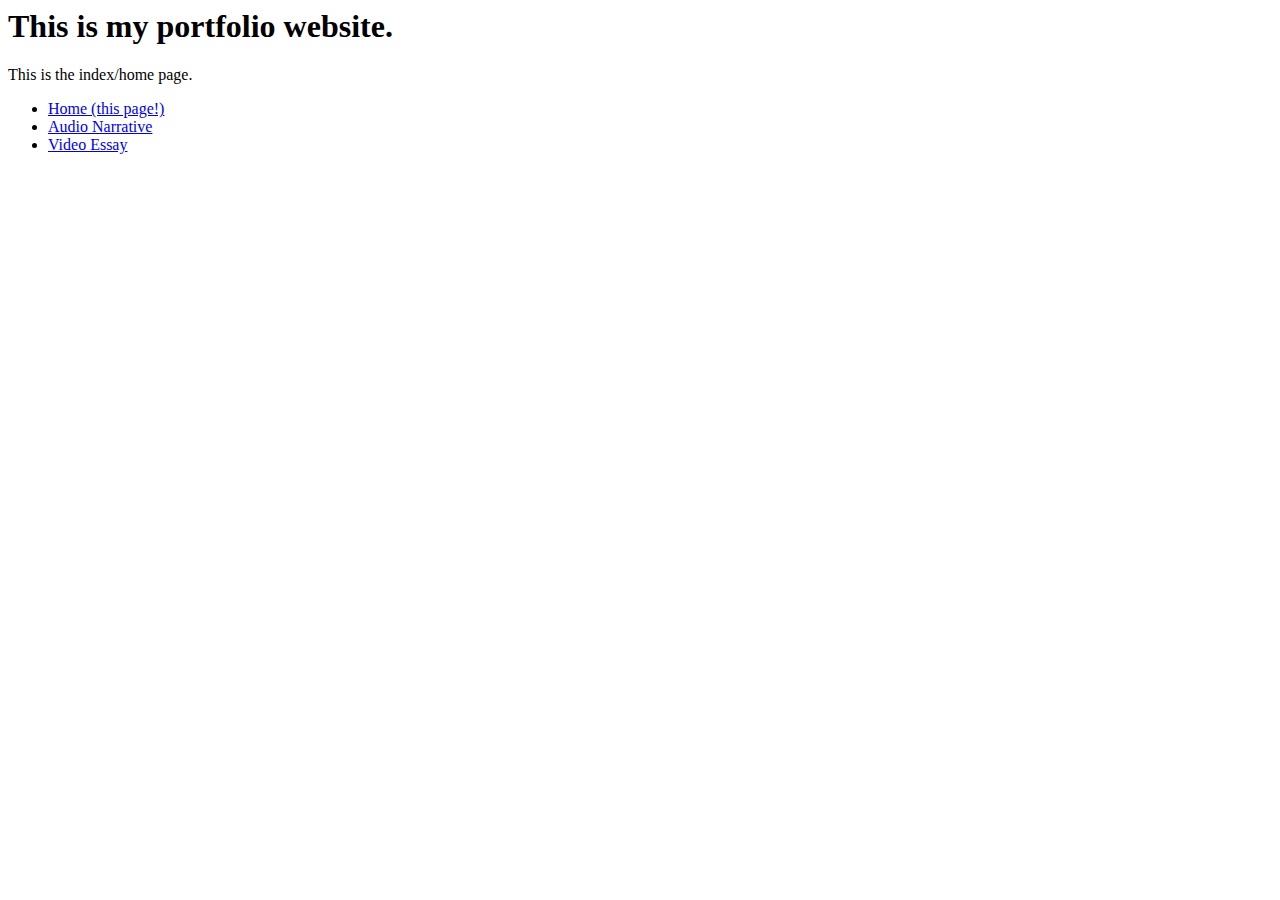
==== index.html @ faf1d2f2 "added html files and filler content, initialized README.md" ====
<html lang="en">
<head>
    <meta charset="UTF-8">
    <meta name="viewport" content="width=device-width, initial-scale=1.0">
    <title>Juniper Ferlan - Home</title>
</head>

<body>
    <h1>This is my portfolio website.</h1>
    <p>This is the index/home page.</p>

    <ul>
        <li><a href="index.html">Home (this page!)</a></li>
        <li><a href="audio-narrative.html">Audio Narrative</a></li>
        <li><a href="video-essay.html">Video Essay</a></li>
    </ul>
</body>
</html>
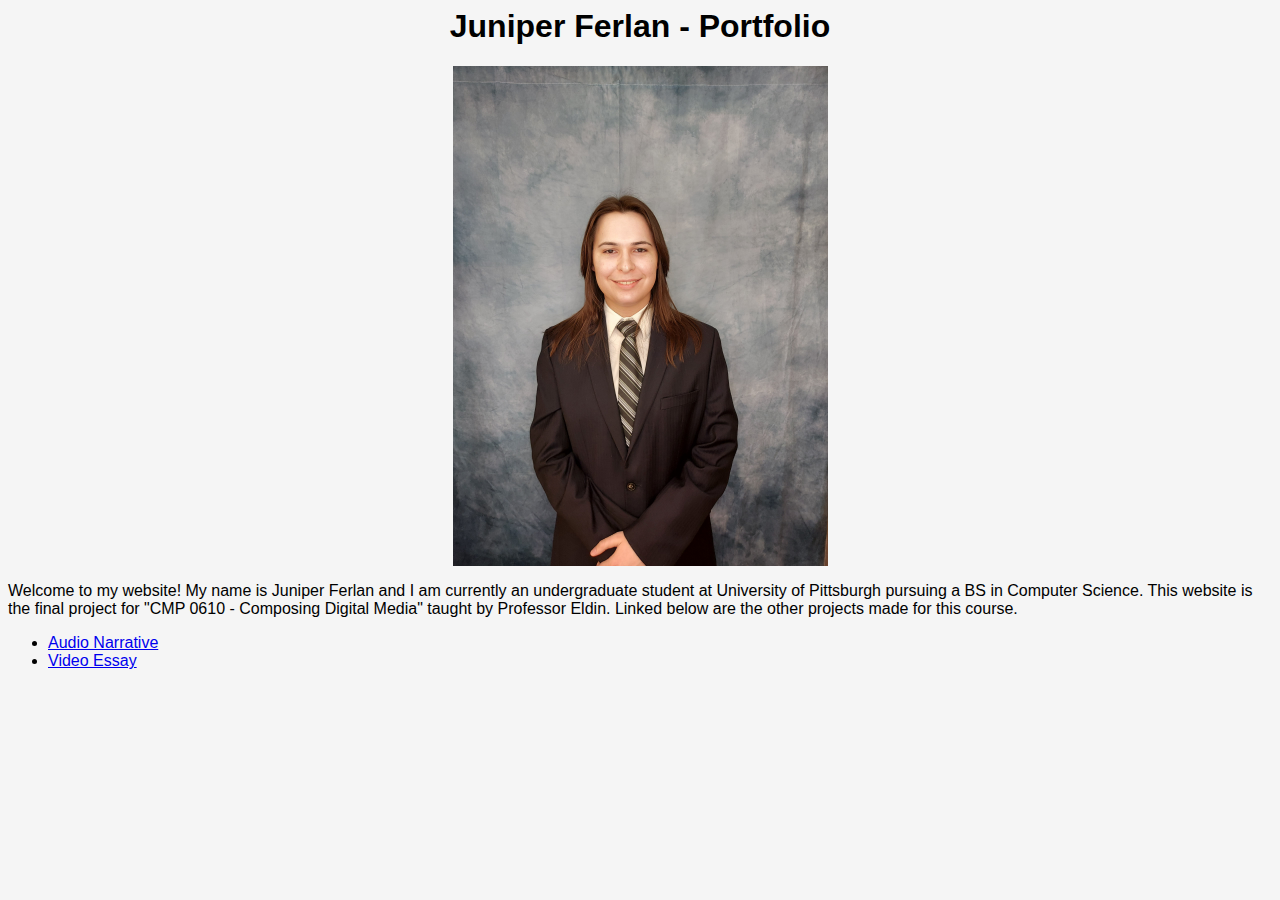
==== commit 68d86989: "added content to all three html pages, some css adjustments" ====
--- a/index.html
+++ b/index.html
@@ -2,15 +2,17 @@
 <head>
     <meta charset="UTF-8">
     <meta name="viewport" content="width=device-width, initial-scale=1.0">
-    <title>Juniper Ferlan - Home</title>
+    <link rel="stylesheet" href="./static/css/index.css">
+    <title>Juniper Ferlan - Portfolio</title>
 </head>
 
 <body>
-    <h1>This is my portfolio website.</h1>
-    <p>This is the index/home page.</p>
-
-    <ul>
-        <li><a href="index.html">Home (this page!)</a></li>
+    <div id="main_text">
+        <h1>Juniper Ferlan - Portfolio</h1>
+        <img src="./assets/professional portrait spring 2025.jpg" alt="Juniper Ferlan portrait photo" height="500">
+        <p>Welcome to my website! My name is Juniper Ferlan and I am currently an undergraduate student at University of Pittsburgh pursuing a BS in Computer Science. This website is the final project for "CMP 0610 - Composing Digital Media" taught by Professor Eldin. Linked below are the other projects made for this course.</p>
+    </div>
+    <ul id="page_links">
         <li><a href="audio-narrative.html">Audio Narrative</a></li>
         <li><a href="video-essay.html">Video Essay</a></li>
     </ul>
--- a/static/css/index.css
+++ b/static/css/index.css
@@ -0,0 +1,12 @@
+body {
+    font-family: 'Gill Sans', 'Gill Sans MT', Calibri, 'Trebuchet MS', sans-serif;
+    background-color: whitesmoke;
+}
+
+#main_text h1 {
+    text-align: center;
+}
+#main_text img {
+    display: block;
+    margin: auto;
+}